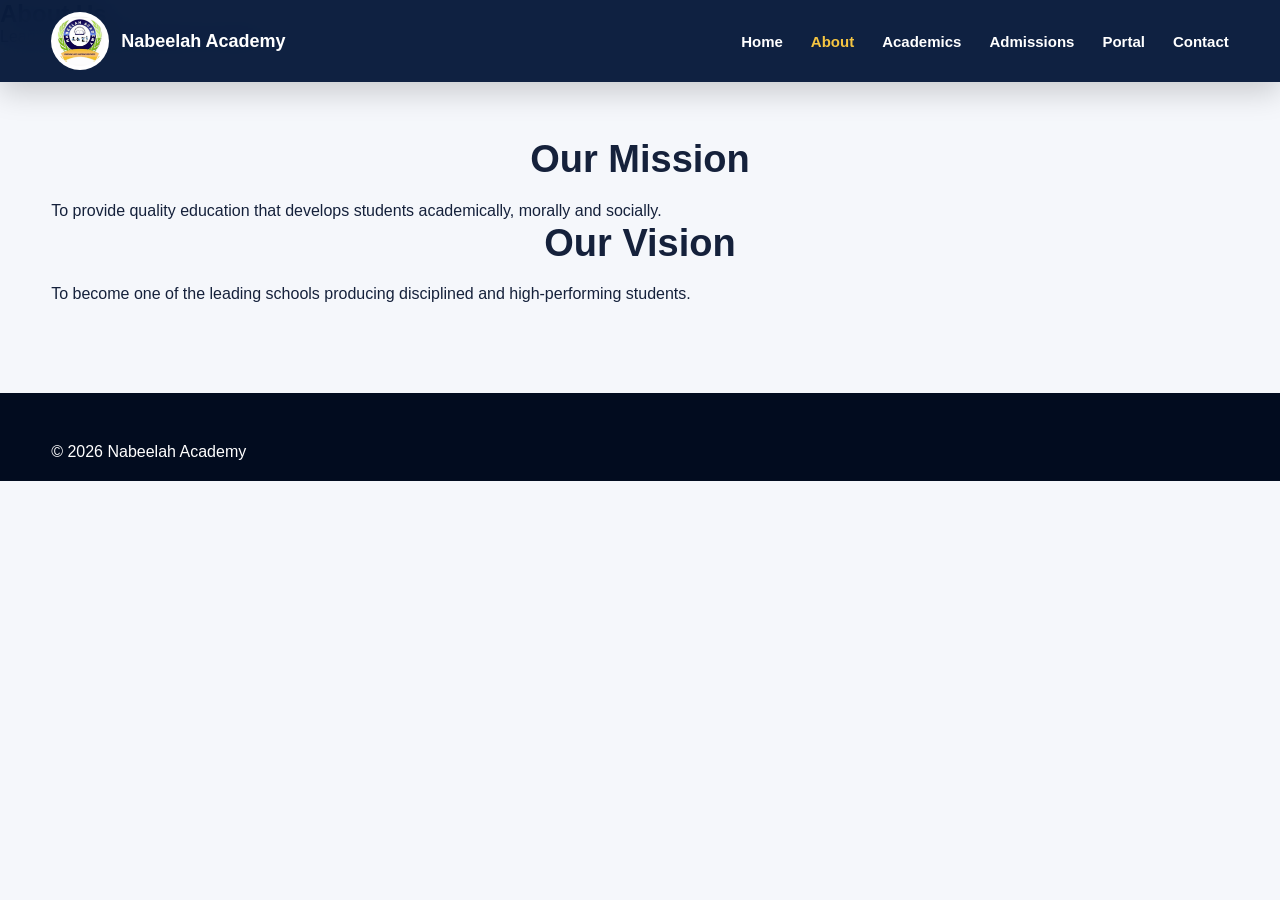
==== about.html @ 49d61a37 "Create about.html" ====
<!DOCTYPE html>
<html lang="en">
<head>
<meta charset="UTF-8">
<meta name="viewport" content="width=device-width, initial-scale=1.0">
<title>About - Nabeelah Academy</title>
<link rel="stylesheet" href="style.css">
</head>
<body>

<header class="site-header">
<div class="nav-container">
<a href="index.html" class="brand">
<img src="logo.png">
<h3>Nabeelah Academy</h3>
</a>

<button class="menu-btn" id="menuBtn">☰</button>

<nav class="nav-links" id="navLinks">
<a href="index.html">Home</a>
<a href="about.html" class="active">About</a>
<a href="academics.html">Academics</a>
<a href="admission.html">Admissions</a>
<a href="portal.html">Portal</a>
<a href="contact.html">Contact</a>
</nav>
</div>
</header>

<section class="page-hero">
<div class="overlay">
<h1>About Us</h1>
<p>Learn more about Nabeelah Academy</p>
</div>
</section>

<section class="section">
<h2 class="section-title">Our Mission</h2>
<p>
To provide quality education that develops students academically,
morally and socially.
</p>

<h2 class="section-title">Our Vision</h2>
<p>
To become one of the leading schools producing disciplined and
high-performing students.
</p>
</section>

<footer>
<p>© 2026 Nabeelah Academy</p>
</footer>

<script>
menuBtn.onclick = () => navLinks.classList.toggle("show");
</script>

</body>
</html>
---- style.css ----
* {
  margin: 0;
  padding: 0;
  box-sizing: border-box;
}

body {
  font-family: Arial, sans-serif;
  background: #f5f7fb;
  color: #15213b;
}

a {
  text-decoration: none;
}

.site-header {
  position: fixed;
  top: 0;
  width: 100%;
  z-index: 1000;
  background: rgba(6, 24, 58, 0.96);
  backdrop-filter: blur(16px);
  box-shadow: 0 10px 30px rgba(0,0,0,0.18);
}

.nav-container {
  width: 92%;
  max-width: 1200px;
  margin: auto;
  height: 82px;
  display: flex;
  align-items: center;
  justify-content: space-between;
}

.brand {
  display: flex;
  align-items: center;
  gap: 12px;
  color: white;
}

.brand img {
  width: 58px;
  height: 58px;
  object-fit: contain;
  background: white;
  border-radius: 50%;
  padding: 4px;
}

.brand h3 {
  font-size: 18px;
}

.brand span {
  font-size: 12px;
  color: #f5c542;
}

.nav-links {
  display: flex;
  gap: 28px;
}

.nav-links a {
  color: white;
  font-weight: 600;
  font-size: 15px;
  position: relative;
}

.nav-links a.active,
.nav-links a:hover {
  color: #f5c542;
}

.menu-btn {
  display: none;
  background: #f5c542;
  border: none;
  color: #06183a;
  font-size: 25px;
  padding: 8px 12px;
  border-radius: 8px;
}

.hero {
  min-height: 100vh;
  background: url("hero.jpg") center/cover no-repeat;
  position: relative;
  display: flex;
  align-items: center;
  padding-top: 82px;
}

.hero-overlay {
  position: absolute;
  inset: 0;
  background:
    linear-gradient(90deg, rgba(2,12,31,0.92), rgba(2,12,31,0.65), rgba(2,12,31,0.35));
}

.hero-content {
  position: relative;
  z-index: 2;
  width: 92%;
  max-width: 1200px;
  margin: auto;
  color: white;
}

.badge,
.section-tag {
  display: inline-block;
  background: rgba(245, 197, 66, 0.15);
  color: #f5c542;
  border: 1px solid rgba(245, 197, 66, 0.45);
  padding: 9px 16px;
  border-radius: 30px;
  font-size: 13px;
  font-weight: bold;
  margin-bottom: 18px;
}

.hero h1 {
  font-size: 70px;
  line-height: 1;
  margin-bottom: 18px;
}

.motto {
  color: #f5c542;
  font-size: 22px;
  font-weight: bold;
  margin-bottom: 15px;
}

.hero-text {
  max-width: 620px;
  font-size: 18px;
  line-height: 1.8;
  color: #e9eefc;
}

.hero-buttons {
  margin-top: 30px;
  display: flex;
  gap: 16px;
  flex-wrap: wrap;
}

.btn {
  display: inline-block;
  padding: 15px 24px;
  border-radius: 12px;
  font-weight: bold;
  transition: 0.3s;
}

.primary {
  background: #f5c542;
  color: #06183a;
  box-shadow: 0 12px 30px rgba(245,197,66,0.3);
}

.primary:hover {
  transform: translateY(-3px);
}

.outline {
  color: white;
  border: 2px solid white;
}

.outline:hover {
  background: white;
  color: #06183a;
}

.hero-stats {
  margin-top: 45px;
  display: flex;
  gap: 18px;
  flex-wrap: wrap;
}

.hero-stats div {
  width: 150px;
  background: rgba(255,255,255,0.12);
  border: 1px solid rgba(255,255,255,0.2);
  backdrop-filter: blur(10px);
  padding: 18px;
  border-radius: 18px;
}

.hero-stats h3 {
  font-size: 28px;
  color: #f5c542;
}

.section {
  width: 92%;
  max-width: 1200px;
  margin: auto;
  padding: 90px 0;
}

.intro {
  display: grid;
  grid-template-columns: 1.3fr 0.7fr;
  gap: 35px;
  align-items: center;
}

.intro h2,
.portal-content h2,
.admission h2,
.section-title {
  font-size: 38px;
  line-height: 1.25;
  margin-bottom: 18px;
}

.intro p,
.portal-content p,
.admission p {
  color: #516078;
  line-height: 1.8;
  font-size: 16px;
}

.intro-card {
  background: white;
  padding: 32px;
  border-radius: 24px;
  box-shadow: 0 20px 45px rgba(0,0,0,0.08);
  border-top: 5px solid #f5c542;
}

.intro-card h3 {
  margin-bottom: 18px;
  color: #06183a;
}

.intro-card p {
  margin-bottom: 12px;
}

.center {
  display: block;
  width: fit-content;
  margin: 0 auto 15px;
}

.section-title {
  text-align: center;
  max-width: 760px;
  margin-left: auto;
  margin-right: auto;
}

.cards {
  margin-top: 45px;
  display: grid;
  grid-template-columns: repeat(4, 1fr);
  gap: 22px;
}

.card {
  background: white;
  padding: 32px 24px;
  border-radius: 24px;
  box-shadow: 0 18px 40px rgba(0,0,0,0.07);
  transition: 0.3s;
  border: 1px solid #e9edf7;
}

.card:hover {
  transform: translateY(-8px);
  border-color: #f5c542;
}

.icon {
  width: 55px;
  height: 55px;
  background: #06183a;
  color: white;
  display: grid;
  place-items: center;
  border-radius: 18px;
  font-size: 26px;
  margin-bottom: 18px;
}

.card h3 {
  margin-bottom: 12px;
  color: #06183a;
}

.card p {
  color: #59677d;
  line-height: 1.7;
}

.portal-section {
  background: #06183a;
  color: white;
  padding: 90px 4%;
  display: grid;
  grid-template-columns: 1fr 1fr;
  gap: 45px;
  align-items: center;
}

.portal-content p {
  color: #dbe5ff;
}

.portal-list {
  margin: 28px 0;
  display: grid;
  grid-template-columns: 1fr 1fr;
  gap: 14px;
}

.portal-list span {
  background: rgba(255,255,255,0.08);
  padding: 13px;
  border-radius: 12px;
  color: #f4f7ff;
}

.dashboard-preview {
  background: white;
  color: #06183a;
  border-radius: 28px;
  padding: 28px;
  box-shadow: 0 30px 70px rgba(0,0,0,0.35);
}

.dash-top {
  display: flex;
  gap: 8px;
  margin-bottom: 25px;
}

.dash-top span {
  width: 13px;
  height: 13px;
  background: #f5c542;
  border-radius: 50%;
}

.progress-box {
  margin-top: 22px;
}

.progress-box p {
  margin-bottom: 8px;
  font-weight: bold;
}

.progress-box div {
  height: 12px;
  background: #e5eaf5;
  border-radius: 20px;
  overflow: hidden;
}

.progress-box span {
  display: block;
  height: 100%;
  background: #06183a;
  border-radius: 20px;
}

.ai-box {
  margin-top: 25px;
  background: #fff8df;
  border: 1px solid #f5c542;
  color: #06183a;
  padding: 18px;
  border-radius: 16px;
  font-weight: bold;
}

.admission {
  background: white;
  margin-top: 90px;
  margin-bottom: 90px;
  padding: 45px;
  border-radius: 30px;
  display: flex;
  justify-content: space-between;
  align-items: center;
  box-shadow: 0 20px 45px rgba(0,0,0,0.08);
}

.admission div {
  max-width: 720px;
}

footer {
  background: #020c1f;
  color: white;
  padding: 50px 4% 20px;
}

.footer-container {
  max-width: 1200px;
  margin: auto;
  display: flex;
  justify-content: space-between;
  gap: 25px;
}

.footer-container h3 {
  color: #f5c542;
  margin-bottom: 10px;
}

.footer-container p {
  margin-bottom: 8px;
  color: #d7def0;
}

.copy {
  text-align: center;
  border-top: 1px solid rgba(255,255,255,0.12);
  margin-top: 30px;
  padding-top: 20px;
  color: #aeb8cf;
}

@media (max-width: 900px) {
  .menu-btn {
    display: block;
  }

  .nav-links {
    position: absolute;
    top: 82px;
    left: 0;
    width: 100%;
    background: #06183a;
    display: none;
    flex-direction: column;
    padding: 25px 8%;
    gap: 22px;
  }

  .nav-links.show {
    display: flex;
  }

  .hero h1 {
    font-size: 45px;
  }

  .hero-text {
    font-size: 16px;
  }

  .intro,
  .portal-section {
    grid-template-columns: 1fr;
  }

  .cards {
    grid-template-columns: 1fr 1fr;
  }

  .admission,
  .footer-container {
    flex-direction: column;
    align-items: flex-start;
  }
}

@media (max-width: 600px) {
  .brand h3 {
    font-size: 15px;
  }

  .brand span {
    display: none;
  }

  .brand img {
    width: 48px;
    height: 48px;
  }

  .hero {
    min-height: 95vh;
  }

  .hero h1 {
    font-size: 36px;
  }

  .motto {
    font-size: 17px;
  }

  .hero-buttons {
    flex-direction: column;
  }

  .btn {
    width: 100%;
    text-align: center;
  }

  .hero-stats div {
    width: 100%;
  }

  .intro h2,
  .portal-content h2,
  .admission h2,
  .section-title {
    font-size: 28px;
  }

  .cards {
    grid-template-columns: 1fr;
  }

  .portal-list {
    grid-template-columns: 1fr;
  }

  .section {
    padding: 65px 0;
  }

  .admission {
    padding: 30px;
  }
}
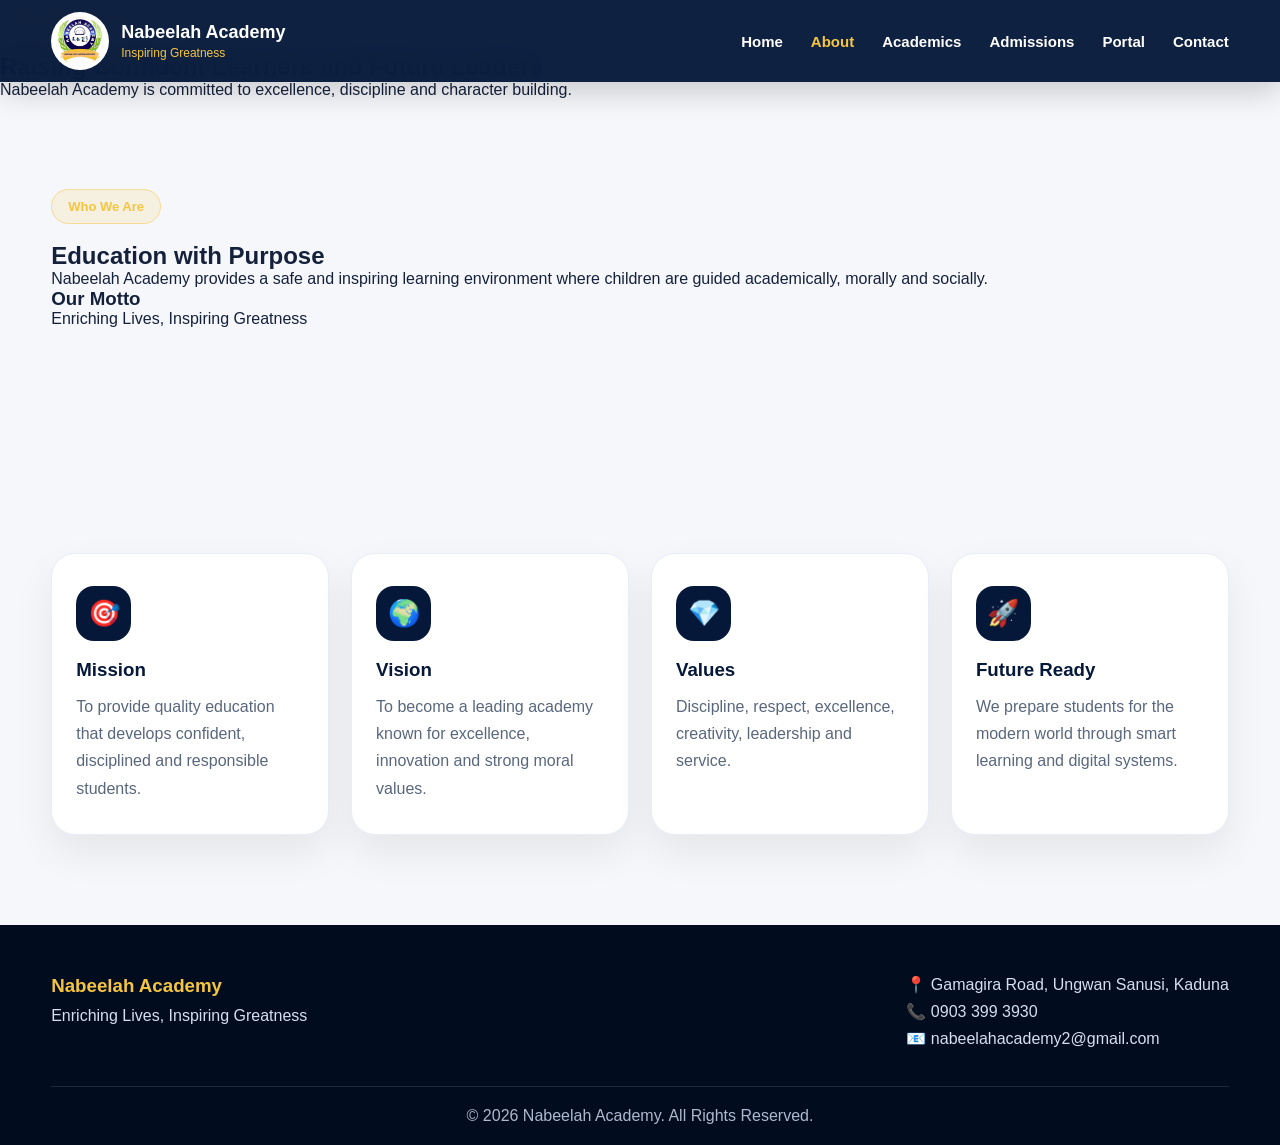
==== commit 98c8f208: "Update about.html" ====
--- a/about.html
+++ b/about.html
@@ -1,60 +1,106 @@
 <!DOCTYPE html>
 <html lang="en">
 <head>
-<meta charset="UTF-8">
-<meta name="viewport" content="width=device-width, initial-scale=1.0">
-<title>About - Nabeelah Academy</title>
-<link rel="stylesheet" href="style.css">
+  <meta charset="UTF-8" />
+  <meta name="viewport" content="width=device-width, initial-scale=1.0" />
+  <title>About | Nabeelah Academy</title>
+  <link rel="stylesheet" href="style.css" />
 </head>
 <body>
 
 <header class="site-header">
-<div class="nav-container">
-<a href="index.html" class="brand">
-<img src="logo.png">
-<h3>Nabeelah Academy</h3>
-</a>
+  <div class="nav-container">
+    <a href="index.html" class="brand">
+      <img src="logo.png" alt="Nabeelah Academy Logo">
+      <div>
+        <h3>Nabeelah Academy</h3>
+        <span>Inspiring Greatness</span>
+      </div>
+    </a>
 
-<button class="menu-btn" id="menuBtn">☰</button>
+    <button class="menu-btn" id="menuBtn">☰</button>
 
-<nav class="nav-links" id="navLinks">
-<a href="index.html">Home</a>
-<a href="about.html" class="active">About</a>
-<a href="academics.html">Academics</a>
-<a href="admission.html">Admissions</a>
-<a href="portal.html">Portal</a>
-<a href="contact.html">Contact</a>
-</nav>
-</div>
+    <nav class="nav-links" id="navLinks">
+      <a href="index.html">Home</a>
+      <a href="about.html" class="active">About</a>
+      <a href="academics.html">Academics</a>
+      <a href="admission.html">Admissions</a>
+      <a href="portal.html">Portal</a>
+      <a href="contact.html">Contact</a>
+    </nav>
+  </div>
 </header>
 
-<section class="page-hero">
-<div class="overlay">
-<h1>About Us</h1>
-<p>Learn more about Nabeelah Academy</p>
-</div>
+<section class="inner-hero">
+  <div>
+    <span class="badge">About Our School</span>
+    <h1>Raising Confident Learners and Future Leaders</h1>
+    <p>Nabeelah Academy is committed to excellence, discipline and character building.</p>
+  </div>
+</section>
+
+<section class="section inner-grid">
+  <div>
+    <span class="section-tag">Who We Are</span>
+    <h2>Education with Purpose</h2>
+    <p>
+      Nabeelah Academy provides a safe and inspiring learning environment where children are guided academically, morally and socially.
+    </p>
+  </div>
+
+  <div class="premium-box">
+    <h3>Our Motto</h3>
+    <p>Enriching Lives, Inspiring Greatness</p>
+  </div>
 </section>
 
 <section class="section">
-<h2 class="section-title">Our Mission</h2>
-<p>
-To provide quality education that develops students academically,
-morally and socially.
-</p>
+  <div class="cards">
+    <div class="card">
+      <div class="icon">🎯</div>
+      <h3>Mission</h3>
+      <p>To provide quality education that develops confident, disciplined and responsible students.</p>
+    </div>
 
-<h2 class="section-title">Our Vision</h2>
-<p>
-To become one of the leading schools producing disciplined and
-high-performing students.
-</p>
+    <div class="card">
+      <div class="icon">🌍</div>
+      <h3>Vision</h3>
+      <p>To become a leading academy known for excellence, innovation and strong moral values.</p>
+    </div>
+
+    <div class="card">
+      <div class="icon">💎</div>
+      <h3>Values</h3>
+      <p>Discipline, respect, excellence, creativity, leadership and service.</p>
+    </div>
+
+    <div class="card">
+      <div class="icon">🚀</div>
+      <h3>Future Ready</h3>
+      <p>We prepare students for the modern world through smart learning and digital systems.</p>
+    </div>
+  </div>
 </section>
 
 <footer>
-<p>© 2026 Nabeelah Academy</p>
+  <div class="footer-container">
+    <div>
+      <h3>Nabeelah Academy</h3>
+      <p>Enriching Lives, Inspiring Greatness</p>
+    </div>
+    <div>
+      <p>📍 Gamagira Road, Ungwan Sanusi, Kaduna</p>
+      <p>📞 0903 399 3930</p>
+      <p>📧 nabeelahacademy2@gmail.com</p>
+    </div>
+  </div>
+  <div class="copy">© 2026 Nabeelah Academy. All Rights Reserved.</div>
 </footer>
 
 <script>
-menuBtn.onclick = () => navLinks.classList.toggle("show");
+const menuBtn = document.getElementById("menuBtn");
+const navLinks = document.getElementById("navLinks");
+menuBtn.addEventListener("click", () => navLinks.classList.toggle("show"));
 </script>
 
 </body>
--- a/style.css
+++ b/style.css
@@ -541,3 +541,54 @@
     padding: 30px;
   }
 }
+
+.page-hero {
+  height: 60vh;
+  background: url("hero.jpg") center/cover;
+  display: flex;
+  align-items: center;
+  justify-content: center;
+  position: relative;
+}
+
+.page-hero .overlay {
+  background: rgba(0,0,0,0.7);
+  width: 100%;
+  height: 100%;
+  color: white;
+  display: flex;
+  flex-direction: column;
+  justify-content: center;
+  align-items: center;
+}
+
+.section-title {
+  text-align: center;
+  margin-bottom: 20px;
+}
+
+.center-text {
+  text-align: center;
+  max-width: 700px;
+  margin: auto;
+}
+
+.form {
+  max-width: 500px;
+  margin: auto;
+  display: flex;
+  flex-direction: column;
+  gap: 15px;
+}
+
+.form input,
+.form select,
+.form textarea {
+  padding: 12px;
+  border-radius: 8px;
+  border: 1px solid #ccc;
+}
+
+.form textarea {
+  min-height: 100px;
+}
